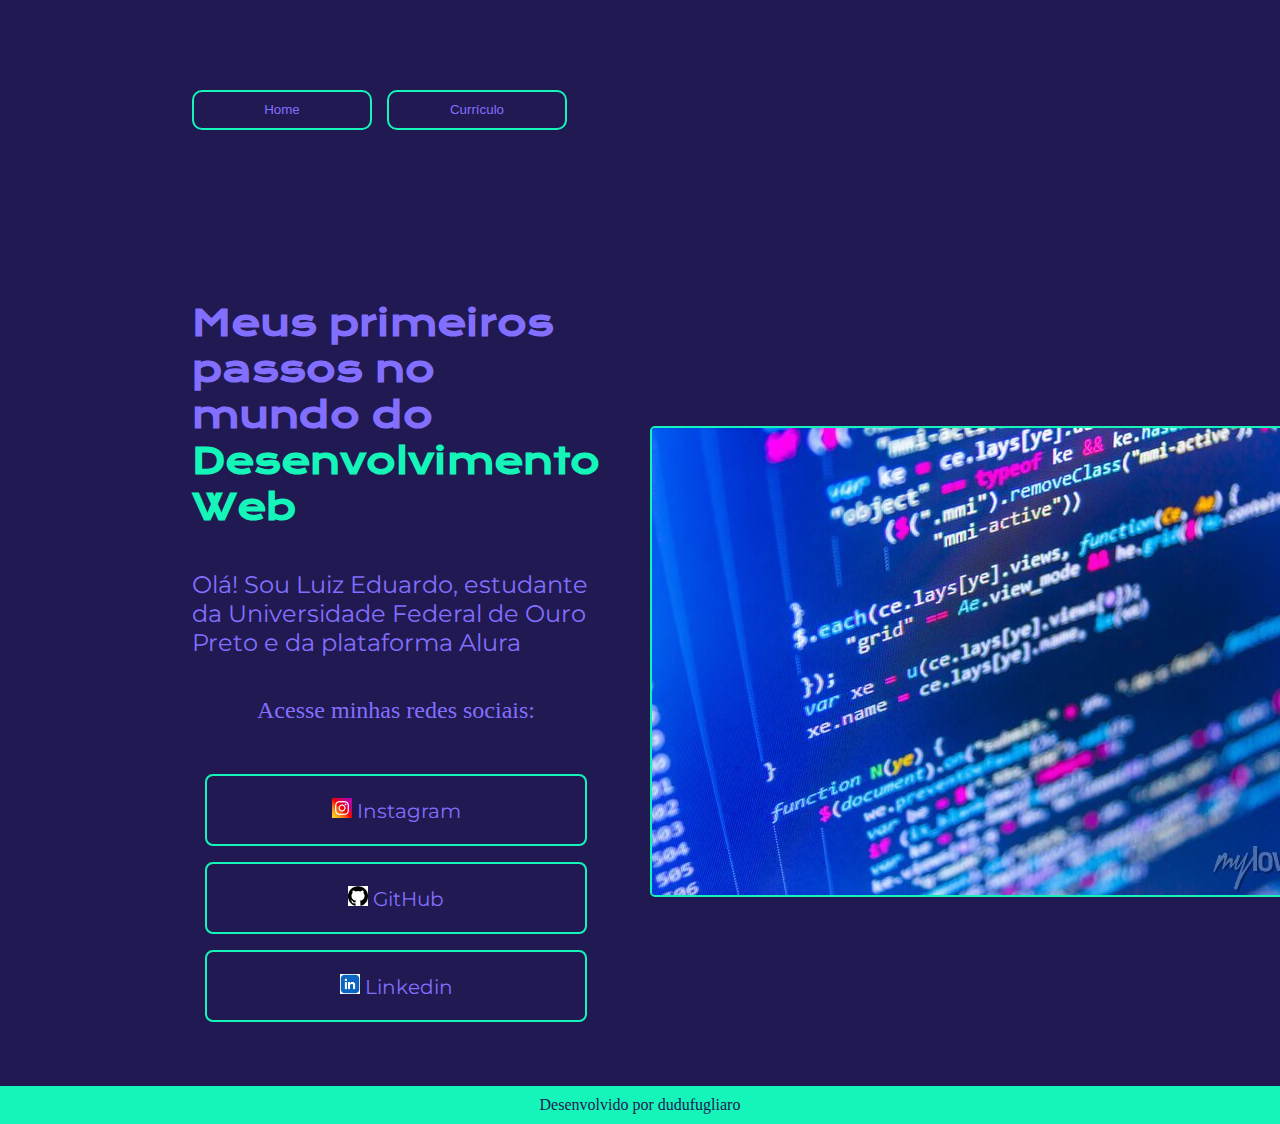
==== index.html @ 90f62c2a "primeiro-commit" ====
<!DOCTYPE html>
<html lang="pt-br">

<head>
    <meta charset="UTF-8">
    <meta http-equiv="X-UA-Compatible" content="IE=edge">
    <meta name="viewport" content="width=device-width, initial-scale=1.0">
    <title>Portifolio</title>
    <link rel="stylesheet" href="/styles/style.css">
</head>

<body>
    <header class="header">
        <!-- <h1 class="line__header">
          
        </h1> -->

        <div class="botoes__header">
            <button class="botao__header"><a class="botoes__header__link" href="index.html">Home</a></button>
            <button class="botao__header"><a class="botoes__header__link" href="about.html">Currículo</a></button>
        </div>

    </header>
    
    <main class="apresentacao">
        <section class="apresentacao__conteudo">
            <h1 class="apresentacao__conteudo__titulo">Meus primeiros passos no mundo do <strong 
            class="titulo-destaque">Desenvolvimento Web
            </strong></h1>
            <p class="apresentacao__conteudo__texto">Olá! Sou Luiz Eduardo, estudante da Universidade Federal de
                Ouro Preto e da plataforma Alura
            </p>
            <div class="apresentacao__links">
                <label class="apresentacao__links__subtitulo">Acesse minhas redes sociais:</label><br>
                <a class="apresentacao__links__link" href="https://instagram.com/dudufugliaro">
                    <img class="imagem__links" src="img/instagram-logo-icone4.png" alt="logo do Instagram">
                    Instagram
                </a>
                <a class="apresentacao__links__link" href="https://github.com/dudufugliaro">
                    <img class="imagem__links" src="img/github.png" alt="logo do GitHub">
                    GitHub
                </a>
                <a class="apresentacao__links__link" href="https://linkedin.com/in/luiz-eduardo-fugliaro-4967492b8">
                    <img class="imagem__links" src="img/linkedin.avif" alt="logo do GitHub">
                    Linkedin
                </a>
            </div>
        </section>
        <img class="imagem__principal" src="./img/codehtml.jpg" alt="Foto da Joana Santos programando">
    </main>
    <footer class="footer">
        <p class="footer__texto">Desenvolvido por dudufugliaro</p>
    </footer>
</body>

</html>
---- styles/style.css ----
@import url('https://fonts.googleapis.com/css2?family=Krona+One&family=Montserrat:wght@400;600&display=swap');

:root{
    --cor-primaria: #211951;
    --cor-secundaria: #836FFF;
    --cor-terciaria: #15F5BA;
}

*{
    margin: 0;
    padding: 0;
}

.header{
    margin: 0% 0;
    padding: 40px 0px px 0px;
    width: auto;
    height: 300px;
    display: flex;
    flex-direction: column;
    gap: 30px;
}

.line__header{
    height: 20px;
    width: auto;
    background-color: var(--cor-terciaria)
}

.botao__header {
    height: 40px;
    width: 180px;
    background-color: var(--cor-primaria);
    border: 2px solid var(--cor-terciaria);
    border-radius: 10px;
    color: var(--cor-secundaria)
}

.botoes__header {
    display: flex;
    gap: 15px;
    margin: 7% 15%;
}

.botao__header:hover{
    background-color: var(--cor-terciaria);
}

.botoes__header__link {
    color: var(--cor-secundaria);
    text-decoration: none;
}

body{
    /* height: 100vh; */
    box-sizing: border-box;
    background-color: var(--cor-primaria);
    color: var(--cor-secundaria)
}

.titulo-destaque{
    color: var(--cor-terciaria);
}

.apresentacao{
    padding: 0% 15% 5% 15%;
    /* margin:4% 15%; */
    display: flex;
    align-items: center;
    justify-content: space-between;
    gap: 50px;
}
.apresentacao__conteudo{
    width: 615px;
    display: flex;
    flex-direction: column;
    gap: 40px;
}

.apresentacao__conteudo__titulo{
    font-size: 36px;
    font-family: 'Krona One', sans-serif;
}

.apresentacao__conteudo__texto{
    font-size: 24px;
    font-family: 'Montserrat', sans-serif;
}

.apresentacao__links{
    display: flex;
    justify-content: space-between;
    flex-direction: column;
    align-items: center;
    gap: 16px;
}

.apresentacao__links__subtitulo{
    font-weight: 400;
    font-size: 24px;
}

.apresentacao__links__link{
    width: 378px;
    text-align: center;
    border: 2px solid var(--cor-terciaria);
    border-radius: 8px;
    font-size: 20px;
    padding: 21.5px 0;
    text-decoration: none;
    color: var(--cor-secundaria);
    font-family: 'Montserrat', sans-serif;
}

.apresentacao__links__link:hover{
    background-color: var(--cor-terciaria);
    color: var(--cor-secundaria);
    border-radius: 10px;
}

.imagem__links{
    height: 20px;
    width: 20px;
}

.imagem__principal {
    width: 500;
    height: 500;
    border: 2px solid var(--cor-terciaria);
    border-radius: 5px;
}

.footer{
    background-color: var(--cor-terciaria);
    padding: 10px 0px 10px 0px;
}

.footer__texto{
    color: var(--cor-primaria);
    display: flex;
    flex-direction: column;
    text-align: center;
}
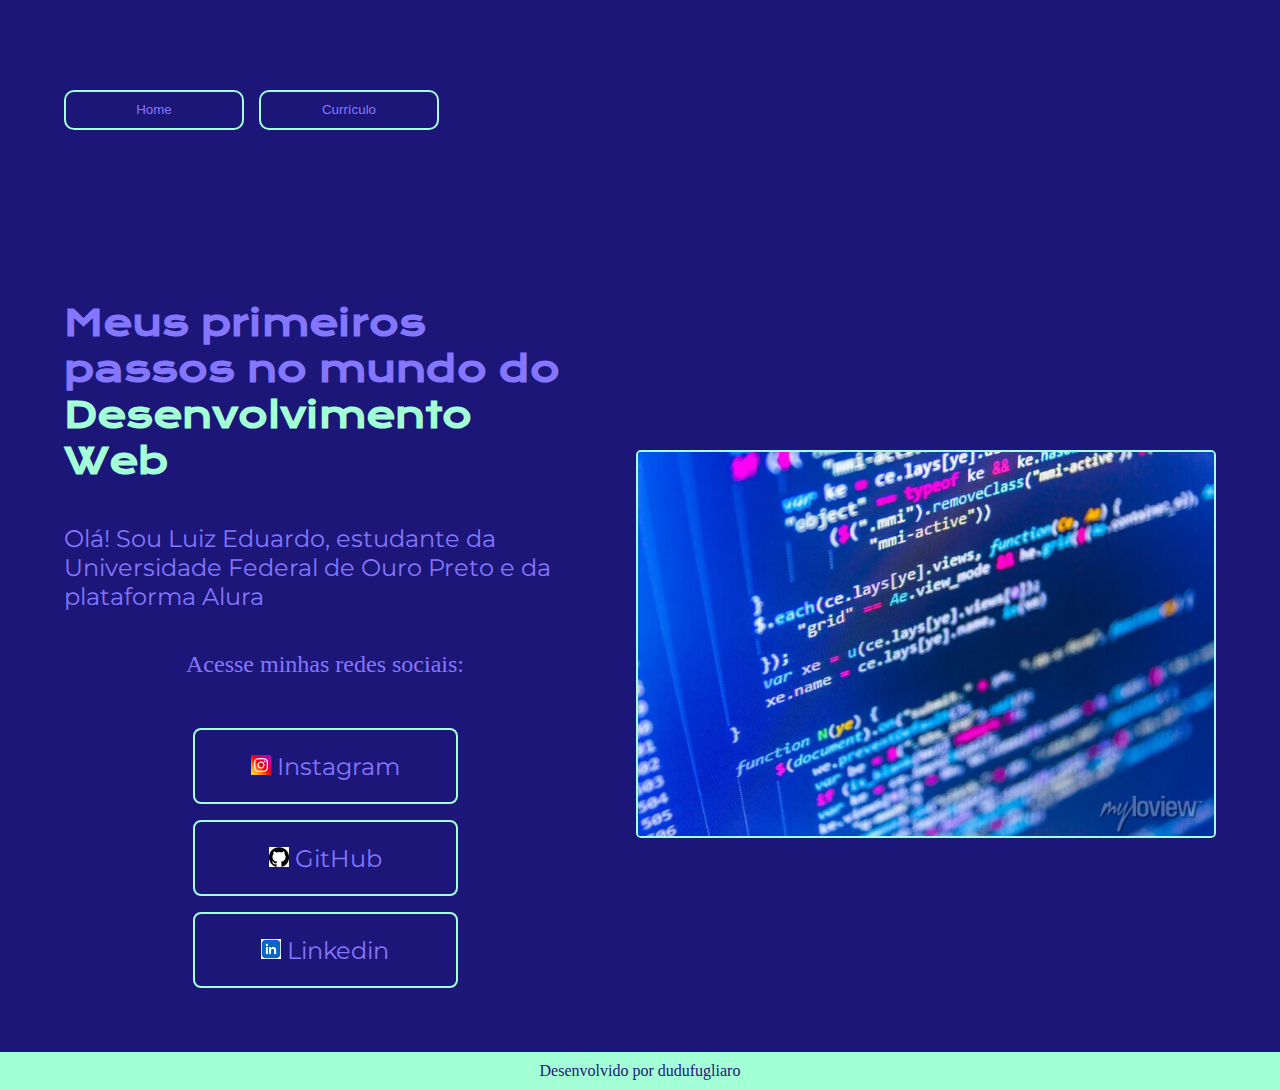
==== commit 90e21647: "last version" ====
--- a/index.html
+++ b/index.html
@@ -11,9 +11,6 @@
 
 <body>
     <header class="header">
-        <!-- <h1 class="line__header">
-          
-        </h1> -->
 
         <div class="botoes__header">
             <button class="botao__header"><a class="botoes__header__link" href="index.html">Home</a></button>
--- a/styles/style.css
+++ b/styles/style.css
@@ -1,9 +1,9 @@
 @import url('https://fonts.googleapis.com/css2?family=Krona+One&family=Montserrat:wght@400;600&display=swap');
 
 :root{
-    --cor-primaria: #211951;
-    --cor-secundaria: #836FFF;
-    --cor-terciaria: #15F5BA;
+    --cor-primaria: #1C1678;
+    --cor-secundaria: #8576FF;
+    --cor-terciaria: #A3FFD6;
 }
 
 *{
@@ -21,12 +21,6 @@
     gap: 30px;
 }
 
-.line__header{
-    height: 20px;
-    width: auto;
-    background-color: var(--cor-terciaria)
-}
-
 .botao__header {
     height: 40px;
     width: 180px;
@@ -39,7 +33,7 @@
 .botoes__header {
     display: flex;
     gap: 15px;
-    margin: 7% 15%;
+    margin: 7% 5%;
 }
 
 .botao__header:hover{
@@ -63,7 +57,7 @@
 }
 
 .apresentacao{
-    padding: 0% 15% 5% 15%;
+    padding: 0% 5% 5% 5%;
     /* margin:4% 15%; */
     display: flex;
     align-items: center;
@@ -71,19 +65,19 @@
     gap: 50px;
 }
 .apresentacao__conteudo{
-    width: 615px;
+    width: 50%;
     display: flex;
     flex-direction: column;
     gap: 40px;
 }
 
 .apresentacao__conteudo__titulo{
-    font-size: 36px;
+    font-size: 2.25rem;
     font-family: 'Krona One', sans-serif;
 }
 
 .apresentacao__conteudo__texto{
-    font-size: 24px;
+    font-size: 1.5rem;
     font-family: 'Montserrat', sans-serif;
 }
 
@@ -97,15 +91,15 @@
 
 .apresentacao__links__subtitulo{
     font-weight: 400;
-    font-size: 24px;
+    font-size: 1.5rem;
 }
 
 .apresentacao__links__link{
-    width: 378px;
+    width: 50%;
     text-align: center;
     border: 2px solid var(--cor-terciaria);
     border-radius: 8px;
-    font-size: 20px;
+    font-size: 1.5rem;
     padding: 21.5px 0;
     text-decoration: none;
     color: var(--cor-secundaria);
@@ -124,7 +118,7 @@
 }
 
 .imagem__principal {
-    width: 500;
+    width: 50%;
     height: 500;
     border: 2px solid var(--cor-terciaria);
     border-radius: 5px;
@@ -140,4 +134,29 @@
     display: flex;
     flex-direction: column;
     text-align: center;
+}
+
+@media (max-width: 600px) {    /*condicao de tela para mudar alguma propriedade da pagina*/
+
+    .header {
+        padding: 10%;
+        justify-content: center;
+    }
+
+    .apresentacao {
+        padding: 5%;
+        flex-direction: column-reverse;
+    }
+
+    .apresentacao__conteudo {
+        width: auto;
+    }
+    
+    .apresentacao__conteudo__titulo {
+        font-size: 2rem;
+    }
+
+    .apresentacao__conteudo__texto {
+        font-size: 1.25rem;
+    }
 }